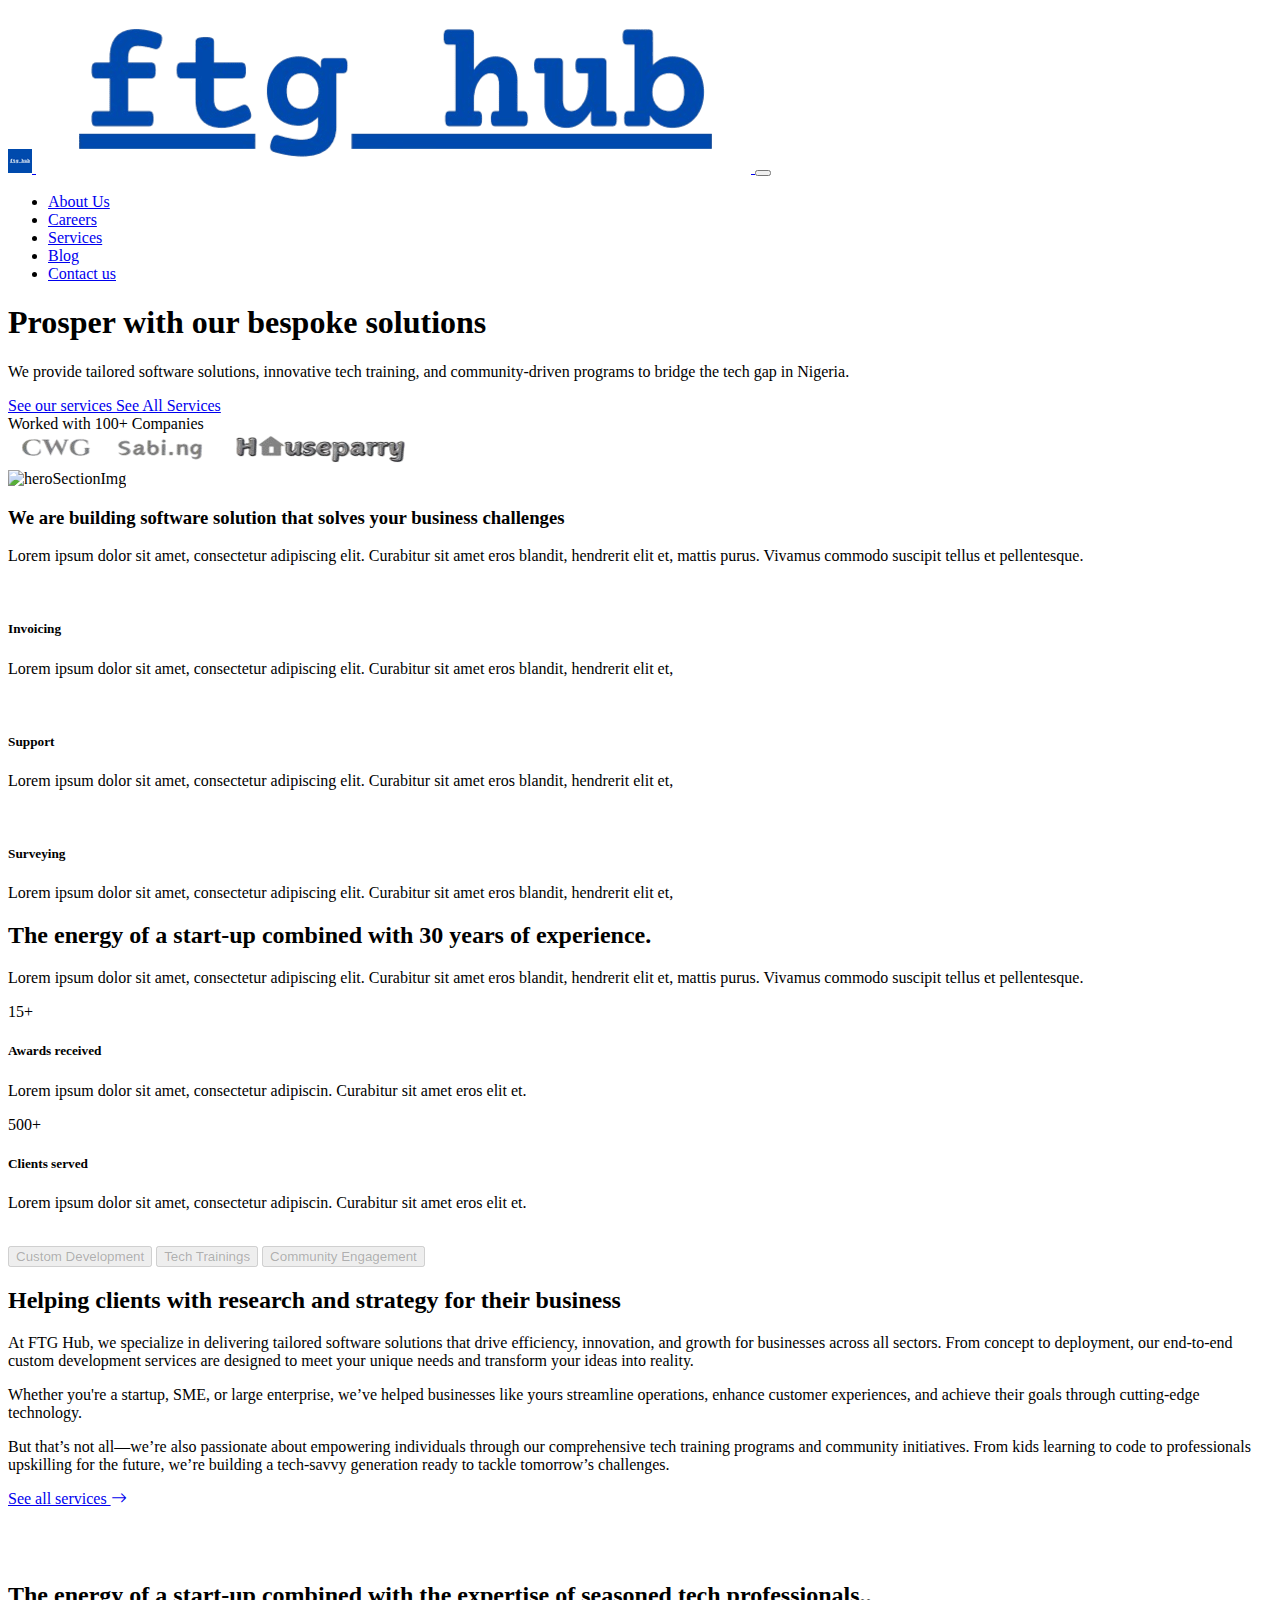
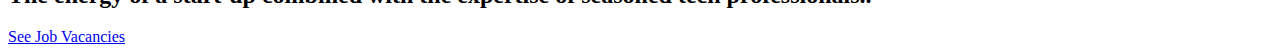
==== index.html @ 21bb98fd "phase 1" ====
<!DOCTYPE html>
<html lang="en">
  <head>
    <meta charset="UTF-8" />
    <meta http-equiv="X-UA-Compatible" content="IE=edge" />
    <meta name="viewport" content="width=device-width, initial-scale=1.0" />
    <title>Agency Website</title>
    <link rel="stylesheet" href="./app.css" />
    <link
      href="https://cdn.jsdelivr.net/npm/bootstrap@5.1.3/dist/css/bootstrap.min.css"
      rel="stylesheet"
      integrity="sha384-1BmE4kWBq78iYhFldvKuhfTAU6auU8tT94WrHftjDbrCEXSU1oBoqyl2QvZ6jIW3"
      crossorigin="anonymous"
    />
    <link
      rel="stylesheet"
      href="https://cdn.jsdelivr.net/npm/bootstrap-icons@1.8.1/font/bootstrap-icons.css"
    />
    <script src="./components/Navbar.js" defer></script>
  </head>
  <body>
    <div class="app">
      <!-- Navbar  -->
      <nav id="navbar" class="navbar navbar-expand-md navbar-light"></nav>
      <!-- Header  -->
      <div class="bg-bluelight container-fluid pt-5 light-bg">
        <div class="container">
          <div class="row">
            <div class="col-md-5 col-lg-6 py-3">
              <div>
                <h1 class="cl-blue-900">Prosper with our bespoke solutions</h1>
                <p>
                  We provide tailored software solutions, innovative tech
                  training, and community-driven programs to bridge the tech gap
                  in Nigeria.
                </p>
              </div>
              <div class="mt-4">
                <a
                  href="#services"
                  type="button"
                  class="btn btn-warning my-2 rounded-pill bg-brand-primay"
                >
                  See our services
                </a>
                <a
                  href="./service.html"
                  class="btn cl-blue-900 fw-smbold rounded-pill ms-sm-3 ms-md-0 ms-lg-3"
                >
                  See All Services
                </a>
              </div>
              <div class="mt-5">
                <span>Worked with 100+ Companies</span>
                <div class="mt-3">
                  <img
                    class="w-75"
                    src="./images/Header-Logos.png"
                    alt="headerLogos"
                    srcset=""
                  />
                </div>
              </div>
            </div>
            <div class="header-img-wrapper col-md-7 col-lg-6 overflow-hidden">
              <img
                class="img-fit-cover mt-5"
                src="./images/Herosection-Img.png"
                alt="heroSectionImg"
                srcset=""
              />
            </div>
          </div>
        </div>
      </div>
      <!-- Help Section  -->
      <section
        data-posts-category="helpPosts"
        id="helpSection"
        class="container-fluid py-5 mt-3 light-bg"
      ></section>
      <!-- Features Section  -->
      <section class="container-fluid py-5 bg-bluefaint light-bg">
        <div class="container">
          <div class="row gy-3 gy-md-5">
            <div class="text-container col-12">
              <div class="text-wrapper row row-cols-2 gy-3">
                <h3 class="col col-12 col-md-6">
                  We are building software solution that solves your business
                  challenges
                </h3>
                <p class="col col-12 col-md-6">
                  Lorem ipsum dolor sit amet, consectetur adipiscing elit.
                  Curabitur sit amet eros blandit, hendrerit elit et, mattis
                  purus. Vivamus commodo suscipit tellus et pellentesque.
                </p>
              </div>
            </div>
            <div class="features col-12">
              <div
                class="row row-cols-1 row-cols-sm-2 row-cols-md-3 gy-3 gy-md-0"
              >
                <div class="col">
                  <div class="card border-0 b-6">
                    <div class="card-body px-4 py-5">
                      <img
                        src="./images/layer-group.svg"
                        type="image/svg"
                        alt=""
                      />
                      <h5 class="card-title cl-blue-900 my-3">Invoicing</h5>
                      <p class="card-text">
                        Lorem ipsum dolor sit amet, consectetur adipiscing elit.
                        Curabitur sit amet eros blandit, hendrerit elit et,
                      </p>
                    </div>
                  </div>
                </div>
                <div class="col">
                  <div class="card border-0 b-6">
                    <div class="card-body px-4 py-5">
                      <img
                        src="./images/wand-magic-sparkel.svg"
                        type="image/svg"
                        alt=""
                      />
                      <h5 class="card-title cl-blue-900 my-3">Support</h5>
                      <p class="card-text">
                        Lorem ipsum dolor sit amet, consectetur adipiscing elit.
                        Curabitur sit amet eros blandit, hendrerit elit et,
                      </p>
                    </div>
                  </div>
                </div>
                <div class="col">
                  <div class="card border-0 b-6">
                    <div class="card-body px-4 py-5">
                      <img src="./images/heart.svg" type="image/svg" alt="" />
                      <h5 class="card-title cl-blue-900 my-3">Surveying</h5>
                      <p class="card-text">
                        Lorem ipsum dolor sit amet, consectetur adipiscing elit.
                        Curabitur sit amet eros blandit, hendrerit elit et,
                      </p>
                    </div>
                  </div>
                </div>
              </div>
            </div>
          </div>
        </div>
      </section>
      <!-- About Section  -->
      <section class="container-fluid py-5 mt-4 overflow-hidden light-bg">
        <div class="container position-relative">
          <div class="row row-cols-2">
            <div class="col-12 col-md-6 py-4 py-md-5">
              <h2 class="">
                The energy of a start-up combined with 30 years of experience.
              </h2>
              <p class="mt-3">
                Lorem ipsum dolor sit amet, consectetur adipiscing elit.
                Curabitur sit amet eros blandit, hendrerit elit et, mattis
                purus. Vivamus commodo suscipit tellus et pellentesque.
              </p>
              <div class="row row-cols-2 mt-5">
                <div class="col-12 col-sm-6">
                  <span class="h2 cl-primary"> 15+ </span>
                  <h5 class="">Awards received</h5>
                  <p class="">
                    Lorem ipsum dolor sit amet, consectetur adipiscin. Curabitur
                    sit amet eros elit et.
                  </p>
                </div>
                <div class="col-12 col-sm-6">
                  <span class="h2 cl-primary"> 500+ </span>
                  <h5 class=" ">Clients served</h5>
                  <p class="  ">
                    Lorem ipsum dolor sit amet, consectetur adipiscin. Curabitur
                    sit amet eros elit et.
                  </p>
                </div>
              </div>
            </div>
            <div class="col-12 col-md-6 position-relative">
              <div class="img-bar"></div>
              <img
                src="./images/Circle.svg"
                alt=""
                class="overlay-img--circle p-tr position-absolute"
              />
              <img
                class="img-fit-cover b-6"
                src="./images/Aboutsection-Img.png"
                alt=""
                srcset=""
              />
            </div>
          </div>
        </div>
      </section>
      <!-- Services Section  -->
      <section
        id="services"
        class="container-fluid py-5 overflow-hidden light-bg"
      >
        <div class="container b-6 bg-bluefaint p-4 position-relative">
          <div class="row">
            <div class="serviceTabs-wrapper col-12">
              <button
                type="button"
                class="btn bg-white fs-7 rounded-pill"
                disabled
              >
                Custom Development
              </button>
              <button
                type="button"
                class="btn btn-outline-secondary mt-1 mt-sm-0 fs-7 rounded-pill"
                disabled
              >
                Tech Trainings
              </button>
              <button
                type="button"
                class="btn btn-outline-secondary mt-1 mt-sm-0 fs-7 rounded-pill"
                disabled
              >
                Community Engagement
              </button>
            </div>
            <div class="service-section-wrappper col-12">
              <div class="row pt-4 pt-md-5 gx-5 row-cols-2">
                <div class="col-12 col-md-6 py-4 py-md-5 order-2 order-md-1">
                  <h2 class="">
                    Helping clients with research and strategy for their
                    business
                  </h2>
                  <div class="p-body mt-3 mt-sm-4 mt-md-5">
                    <p>
                      At FTG Hub, we specialize in delivering tailored software
                      solutions that drive efficiency, innovation, and growth
                      for businesses across all sectors. From concept to
                      deployment, our end-to-end custom development services are
                      designed to meet your unique needs and transform your
                      ideas into reality.
                    </p>
                    <p>
                      Whether you're a startup, SME, or large enterprise, we’ve
                      helped businesses like yours streamline operations,
                      enhance customer experiences, and achieve their goals
                      through cutting-edge technology.
                    </p>
                    <p>
                      But that’s not all—we’re also passionate about empowering
                      individuals through our comprehensive tech training
                      programs and community initiatives. From kids learning to
                      code to professionals upskilling for the future, we’re
                      building a tech-savvy generation ready to tackle
                      tomorrow’s challenges.
                    </p>
                  </div>
                  <div class="mt-3 mt-sm-4 mt-md-5">
                    <a href="./service.html" class=""
                      >See all services <i class="bi bi-arrow-right"></i
                    ></a>
                  </div>
                </div>
                <div
                  class="col-12 col-md-6 overflow-hidden b-6 position-relative order-1 order-md-2"
                >
                  <div class="img-bar"></div>
                  <img
                    class="img-fit-cover b-6"
                    src="./images/Servicesection-Img.png"
                    alt=""
                    srcset=""
                  />
                </div>
              </div>
            </div>
          </div>
          <img
            class="overlay-img--ribbon position-absolute"
            src="./images/Ribbon.svg"
            alt=""
            type="image/svg"
          />
        </div>
      </section>
      <!-- CTA  -->
      <div
        class="container-fluid p-0 overflow-hidden bg-brand-primay dark-bg align-items-center"
      >
        <div class="row">
          <div class="col-12 col-md-6">
            <img
              class="img-fit-cover"
              src="./images/CTA-Img.png"
              alt=""
              srcset=""
            />
          </div>
          <div class="col-12 col-md-6 dark-bg py-5 px-5">
            <h2 class="w-75">
              The energy of a start-up combined with the expertise of seasoned
              tech professionals..
            </h2>
            <a
              href="./careers.html"
              class="btn bg-white px-4 my-4 rounded-pill"
            >
              See Job Vacancies
            </a>
          </div>
        </div>
      </div>
      <!-- Video Section  -->
      <section
        id="videoSection"
        class="container-fluid py-5 my-md-3 my-lg-4"
      ></section>
      <!-- Latest Section  -->
      <section
        data-posts-category="latestBlogAndNews"
        class="container-fluid py-5 bg-bluelight light-bg"
      ></section>
      <!-- Footer  -->
      <footer
        id="footer"
        class="container-fluid bg-blueDark py-5 dark-bg"
      ></footer>
    </div>
    <!-- Bootstrap CDN link  -->
    <script
      src="https://cdn.jsdelivr.net/npm/bootstrap@5.1.3/dist/js/bootstrap.bundle.min.js"
      integrity="sha384-ka7Sk0Gln4gmtz2MlQnikT1wXgYsOg+OMhuP+IlRH9sENBO0LRn5q+8nbTov4+1p"
      crossorigin="anonymous"
    ></script>
    <!--  App.js file -->
    <script src="./app.js"></script>
    <!--  Component : Footer -->
    <script src="./components/Footer.js"></script>
    <!--  Component : Posts -->
    <script src="./components/Posts.js"></script>
    <!--  Component : videoSection -->
    <script src="./components/VideoSection.js"></script>
  </body>
</html>
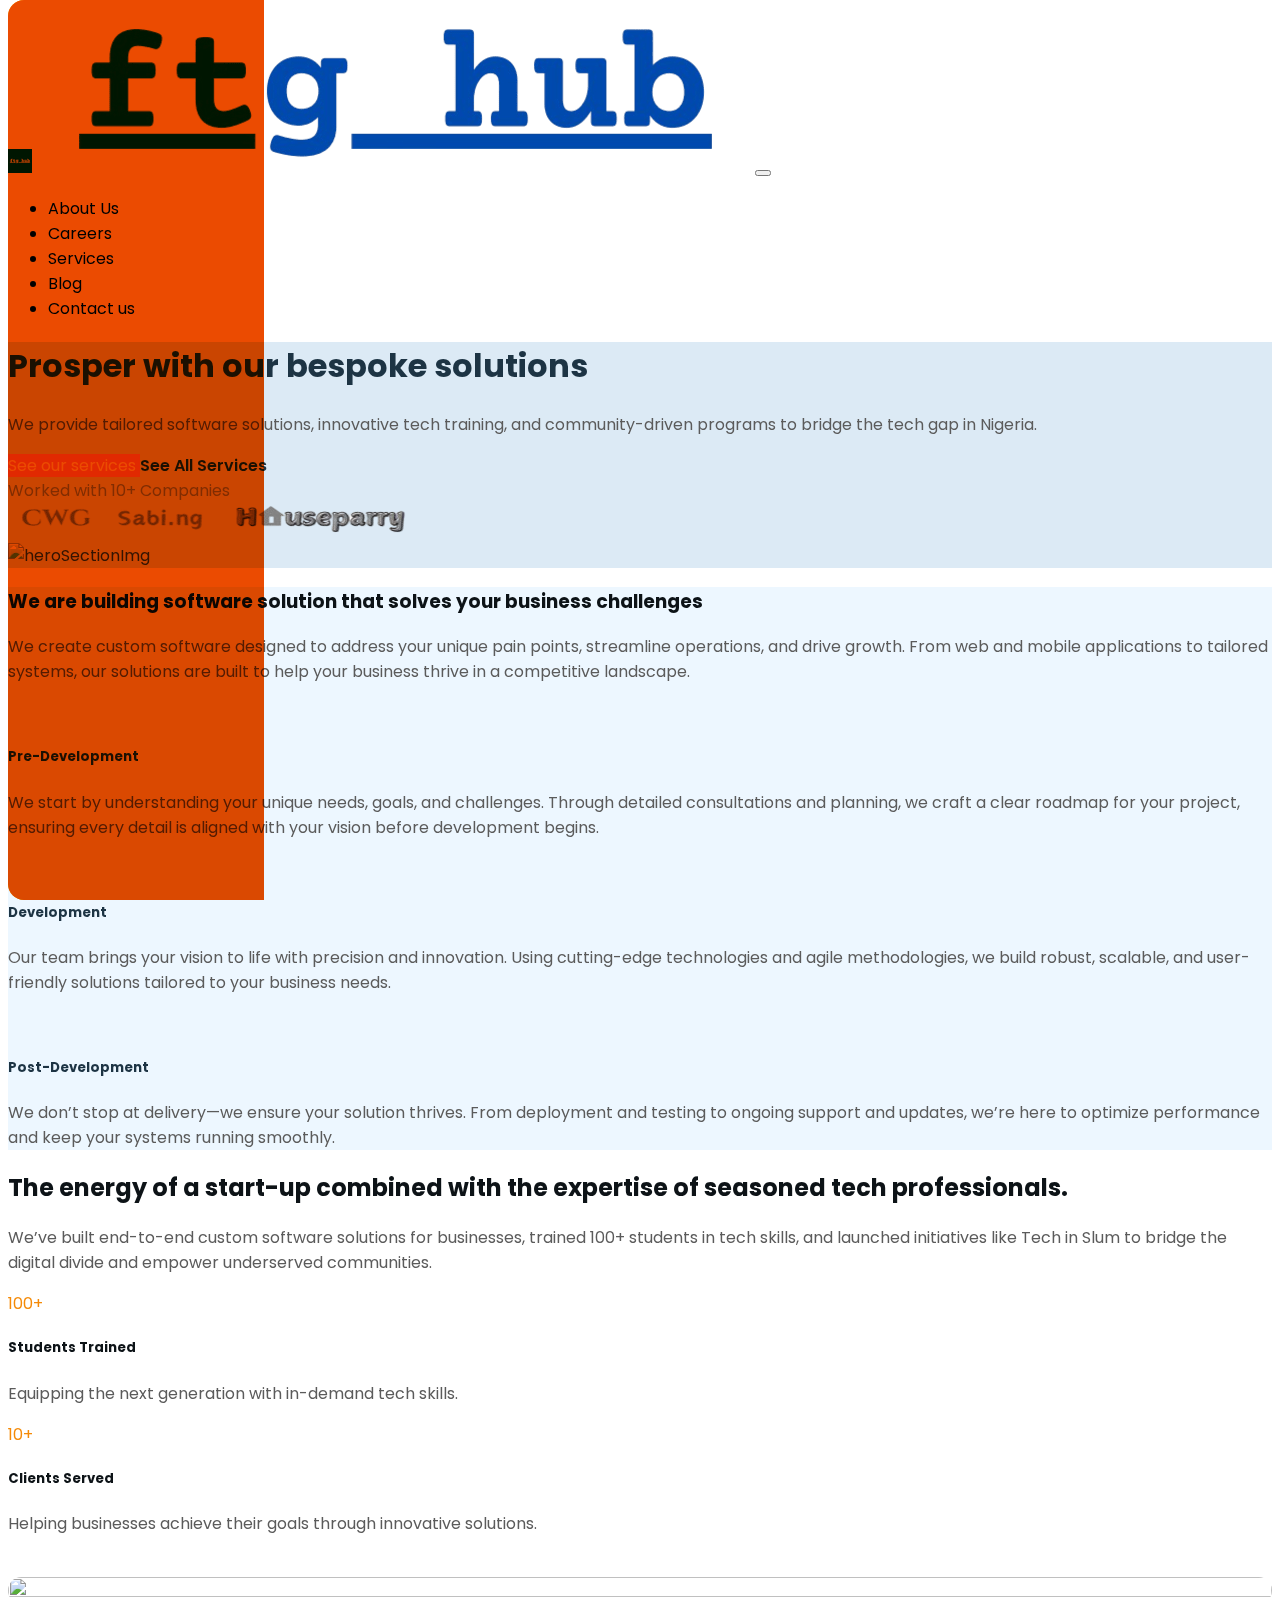
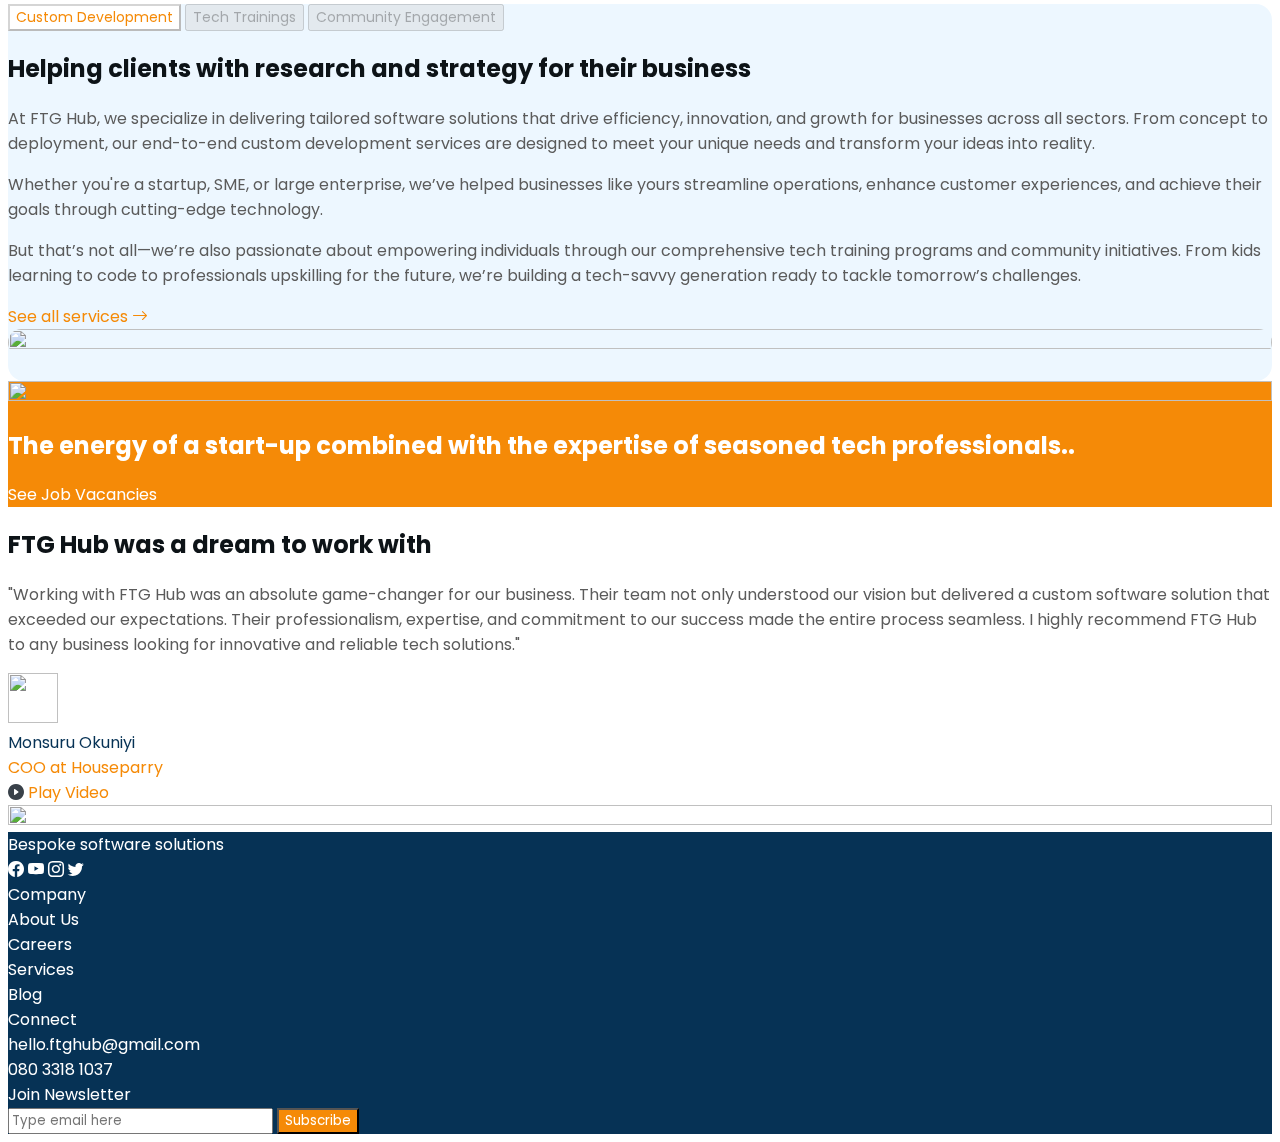
==== commit 83cad069: "content update by Ola" ====
--- a/index.html
+++ b/index.html
@@ -4,7 +4,7 @@
     <meta charset="UTF-8" />
     <meta http-equiv="X-UA-Compatible" content="IE=edge" />
     <meta name="viewport" content="width=device-width, initial-scale=1.0" />
-    <title>Agency Website</title>
+    <title>FTG Hub | Home</title>
     <link rel="stylesheet" href="./app.css" />
     <link
       href="https://cdn.jsdelivr.net/npm/bootstrap@5.1.3/dist/css/bootstrap.min.css"
@@ -51,7 +51,7 @@
                 </a>
               </div>
               <div class="mt-5">
-                <span>Worked with 100+ Companies</span>
+                <span>Worked with 10+ Companies</span>
                 <div class="mt-3">
                   <img
                     class="w-75"
@@ -90,9 +90,10 @@
                   challenges
                 </h3>
                 <p class="col col-12 col-md-6">
-                  Lorem ipsum dolor sit amet, consectetur adipiscing elit.
-                  Curabitur sit amet eros blandit, hendrerit elit et, mattis
-                  purus. Vivamus commodo suscipit tellus et pellentesque.
+                  We create custom software designed to address your unique pain
+                  points, streamline operations, and drive growth. From web and
+                  mobile applications to tailored systems, our solutions are
+                  built to help your business thrive in a competitive landscape.
                 </p>
               </div>
             </div>
@@ -108,10 +109,15 @@
                         type="image/svg"
                         alt=""
                       />
-                      <h5 class="card-title cl-blue-900 my-3">Invoicing</h5>
+                      <h5 class="card-title cl-blue-900 my-3">
+                        Pre-Development
+                      </h5>
                       <p class="card-text">
-                        Lorem ipsum dolor sit amet, consectetur adipiscing elit.
-                        Curabitur sit amet eros blandit, hendrerit elit et,
+                        We start by understanding your unique needs, goals, and
+                        challenges. Through detailed consultations and planning,
+                        we craft a clear roadmap for your project, ensuring
+                        every detail is aligned with your vision before
+                        development begins.
                       </p>
                     </div>
                   </div>
@@ -124,10 +130,12 @@
                         type="image/svg"
                         alt=""
                       />
-                      <h5 class="card-title cl-blue-900 my-3">Support</h5>
+                      <h5 class="card-title cl-blue-900 my-3">Development</h5>
                       <p class="card-text">
-                        Lorem ipsum dolor sit amet, consectetur adipiscing elit.
-                        Curabitur sit amet eros blandit, hendrerit elit et,
+                        Our team brings your vision to life with precision and
+                        innovation. Using cutting-edge technologies and agile
+                        methodologies, we build robust, scalable, and
+                        user-friendly solutions tailored to your business needs.
                       </p>
                     </div>
                   </div>
@@ -136,10 +144,14 @@
                   <div class="card border-0 b-6">
                     <div class="card-body px-4 py-5">
                       <img src="./images/heart.svg" type="image/svg" alt="" />
-                      <h5 class="card-title cl-blue-900 my-3">Surveying</h5>
+                      <h5 class="card-title cl-blue-900 my-3">
+                        Post-Development
+                      </h5>
                       <p class="card-text">
-                        Lorem ipsum dolor sit amet, consectetur adipiscing elit.
-                        Curabitur sit amet eros blandit, hendrerit elit et,
+                        We don’t stop at delivery—we ensure your solution
+                        thrives. From deployment and testing to ongoing support
+                        and updates, we’re here to optimize performance and keep
+                        your systems running smoothly.
                       </p>
                     </div>
                   </div>
@@ -155,28 +167,29 @@
           <div class="row row-cols-2">
             <div class="col-12 col-md-6 py-4 py-md-5">
               <h2 class="">
-                The energy of a start-up combined with 30 years of experience.
+                The energy of a start-up combined with the expertise of seasoned
+                tech professionals.
               </h2>
               <p class="mt-3">
-                Lorem ipsum dolor sit amet, consectetur adipiscing elit.
-                Curabitur sit amet eros blandit, hendrerit elit et, mattis
-                purus. Vivamus commodo suscipit tellus et pellentesque.
+                We’ve built end-to-end custom software solutions for businesses,
+                trained 100+ students in tech skills, and launched initiatives
+                like Tech in Slum to bridge the digital divide and empower
+                underserved communities.
               </p>
               <div class="row row-cols-2 mt-5">
                 <div class="col-12 col-sm-6">
-                  <span class="h2 cl-primary"> 15+ </span>
-                  <h5 class="">Awards received</h5>
+                  <span class="h2 cl-primary"> 100+ </span>
+                  <h5 class="">Students Trained</h5>
                   <p class="">
-                    Lorem ipsum dolor sit amet, consectetur adipiscin. Curabitur
-                    sit amet eros elit et.
+                    Equipping the next generation with in-demand tech skills.
                   </p>
                 </div>
                 <div class="col-12 col-sm-6">
-                  <span class="h2 cl-primary"> 500+ </span>
-                  <h5 class=" ">Clients served</h5>
+                  <span class="h2 cl-primary"> 10+ </span>
+                  <h5 class=" ">Clients Served</h5>
                   <p class="  ">
-                    Lorem ipsum dolor sit amet, consectetur adipiscin. Curabitur
-                    sit amet eros elit et.
+                    Helping businesses achieve their goals through innovative
+                    solutions.
                   </p>
                 </div>
               </div>
--- a/app.css
+++ b/app.css
@@ -0,0 +1,244 @@
+@import url("https://fonts.googleapis.com/css2?family=Poppins:wght@100;200;300;400;500;600;700;800&display=swap");
+
+* {
+  font-family: "Poppins", sans-serif;
+}
+/* Brand Logo  */
+.brand-logo {
+  max-width: 140px;
+}
+
+.team-post {
+  cursor: pointer;
+}
+.team-post:hover .team-detail {
+  transform: translateY(0%);
+  -webkit-transform: translateY(0%);
+  -moz-transform: translateY(0%);
+  -ms-transform: translateY(0%);
+  -o-transform: translateY(0%);
+}
+.team-detail {
+  position: absolute;
+  bottom: 0;
+  left: 0;
+  right: 0;
+  min-height: 70%;
+  background: #161616da;
+  transform: translateY(100%);
+  -webkit-transform: translateY(100%);
+  -moz-transform: translateY(100%);
+  -ms-transform: translateY(100%);
+  -o-transform: translateY(100%);
+  transition: transform ease-in-out 500ms;
+  -webkit-transition: transform ease-in-out 500ms;
+  -moz-transition: transform ease-in-out 500ms;
+  -ms-transition: transform ease-in-out 500ms;
+  -o-transition: transform ease-in-out 500ms;
+}
+
+/* background  */
+.dark-bg,
+.dark-bg a {
+  color: white;
+}
+.light-bg h1,
+.light-bg h2,
+.light-bg h3,
+.light-bg h4,
+.light-bg h5,
+.light-bg h6 {
+  color: #0d1317;
+}
+.light-bg p,
+.light-bg li {
+  color: #5b5b5b;
+}
+.light-bg span {
+  color: rgba(57, 65, 73, 0.5);
+}
+.light-bg {
+  color: #394149;
+}
+.light-bg a {
+  color: #f58a07;
+}
+/* background Colors */
+.bg-brand-primay {
+  background: #f58a07 !important;
+  color: white !important;
+}
+.bg-brand-primayfaint {
+  color: #f58a07 !important;
+  background: rgba(245, 138, 7, 0.1) !important;
+}
+.bg-bluefaint {
+  background-color: #edf7ff !important;
+}
+.bg-blue-200 {
+  background: rgba(210, 218, 237, 0.17) !important;
+}
+.bg-bluelight {
+  background-color: #dceaf5;
+}
+.bg-blueDark {
+  background: #063255;
+}
+/* btn, a */
+a.bg-brand-primayfaint:hover {
+  color: white !important;
+  background-color: #f58a07 !important;
+}
+button.bg-brand-primay:hover,
+a.bg-brand-primay:hover {
+  background: #f89d2d !important;
+}
+a.cl-blue-900:hover {
+  color: #325771 !important;
+}
+/* font weight  */
+.fw-smbold {
+  font-weight: 600 !important;
+}
+
+/* border */
+.b-6 {
+  border-radius: 16px !important;
+  -webkit-border-radius: 16px !important;
+  -moz-border-radius: 16px !important;
+  -ms-border-radius: 16px !important;
+  -o-border-radius: 16px !important;
+}
+/* color  */
+.cl-white {
+  color: white !important;
+}
+.cl-blue-900 {
+  color: #1d3444 !important;
+}
+.cl-primary {
+  color: #f58a07 !important;
+}
+.cl-blue-700 {
+  color: #063255;
+}
+.icon {
+  color: #f58a07;
+  font-size: 2rem;
+}
+.img-bar {
+  position: absolute;
+  left: 2;
+  top: 0;
+  bottom: 0;
+  background: #f58a07;
+  mix-blend-mode: multiply;
+  width: 20%;
+  z-index: 2;
+  border-radius: 16px 0px 0px 16px;
+  -webkit-border-radius: 16px 0px 0px 16px;
+  -moz-border-radius: 16px 0px 0px 16px;
+  -ms-border-radius: 16px 0px 0px 16px;
+  -o-border-radius: 16px 0px 0px 16px;
+}
+.img-fit-cover {
+  width: 100%;
+  height: 100%;
+  object-fit: cover;
+  /* max-height: 560px; */
+}
+
+.p-tr {
+  right: -3.6%;
+  top: -5.6%;
+}
+.p-ru {
+  right: -3.6%;
+  top: 10%;
+}
+.p-rc {
+  right: -6.5%;
+  top: 50%;
+}
+.p-br {
+  right: -0.8%;
+  bottom: -4.6%;
+}
+.p-lu {
+  left: -6.5%;
+  top: 10%;
+}
+.p-lc {
+  left: -6.5%;
+  top: 50%;
+}
+.p-ld {
+  left: -6.5%;
+  bottom: 10%;
+}
+.overlay-img--circle {
+  width: 5rem;
+}
+.overlay-img--ribbon {
+  right: -1.6%;
+  top: -2.6%;
+}
+.overlay-img--cubeLg {
+  width: 23%;
+  height: 23%;
+  background: #f58a07;
+  mix-blend-mode: multiply;
+  right: -0.1%;
+  bottom: -0.6%;
+}
+.overlay-img--cubeSm {
+  width: 15%;
+  height: 15%;
+  background: #f58a07;
+  mix-blend-mode: multiply;
+}
+.fs-7 {
+  font-size: 14px !important;
+}
+@media screen and (max-width: 768px) {
+  .overlay-img {
+    width: 16vw;
+    right: -1%;
+    top: -0.9%;
+  }
+  .overlay-img--circle {
+    width: 16vw;
+  }
+  .overlay-img--ribbon {
+    width: 16vw;
+    right: -2%;
+    top: -1.2%;
+  }
+  .p-br,
+  .p-tr {
+    right: -2.6%;
+  }
+  .tab {
+    font-size: 12px !important;
+  }
+}
+@media screen and (max-width: 620px) {
+  .p-br,
+  .p-tr {
+    right: -0.6%;
+  }
+}
+button.bg-white {
+  background-color: white;
+  color: #f58a07;
+}
+.person-info span {
+  font-size: 14px;
+}
+
+a {
+  text-decoration: none !important;
+}
+form label {
+  color: #9c9c9c;
+}
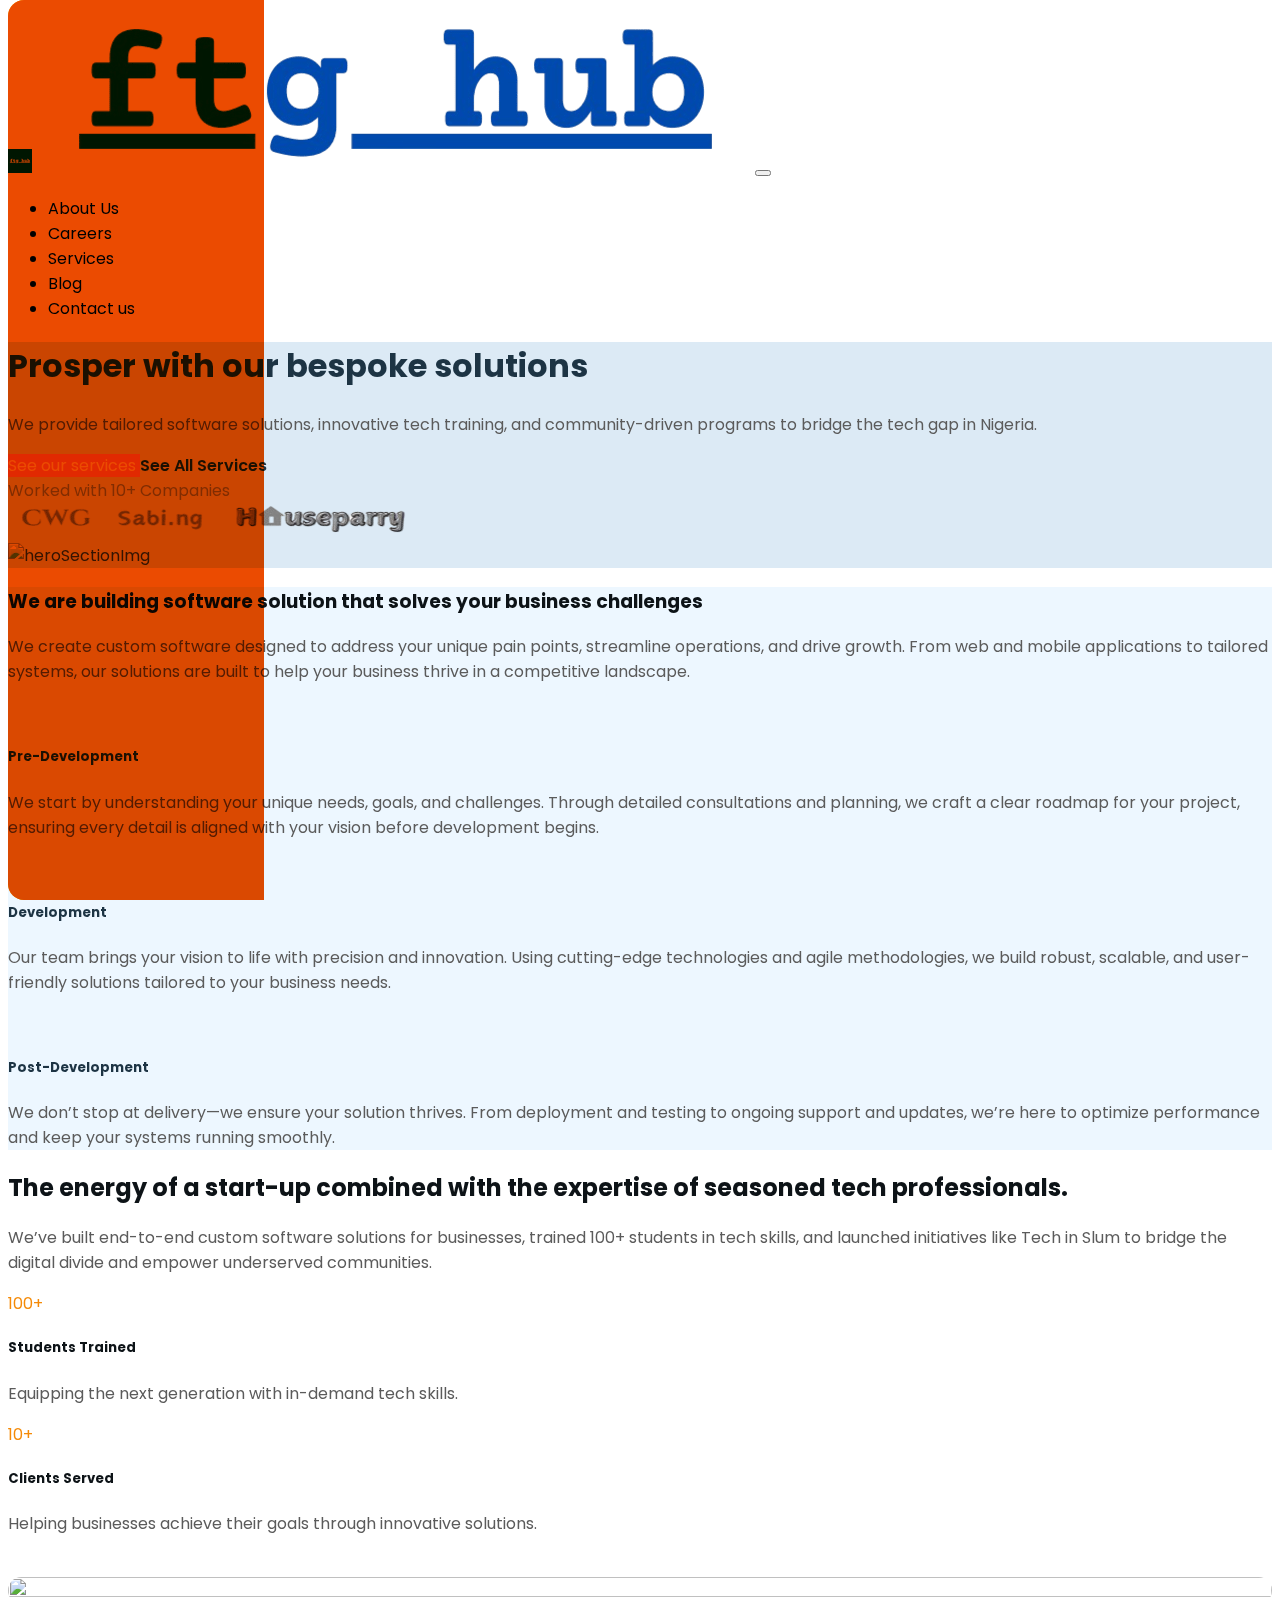
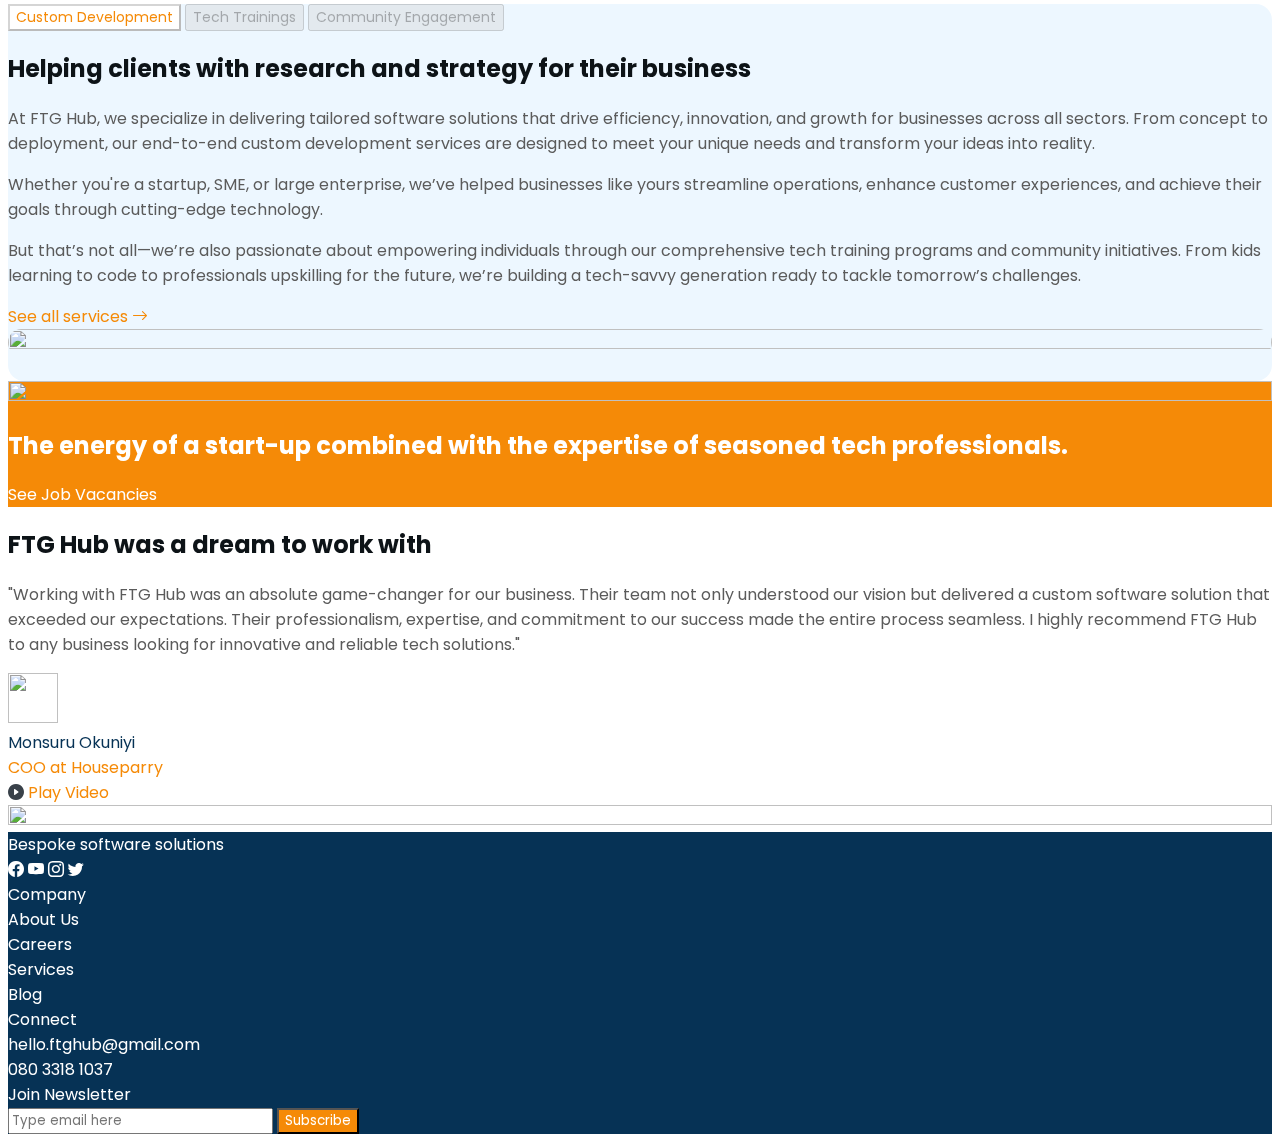
==== commit fa855461: "blog content update by Ola" ====
--- a/index.html
+++ b/index.html
@@ -316,7 +316,7 @@
           <div class="col-12 col-md-6 dark-bg py-5 px-5">
             <h2 class="w-75">
               The energy of a start-up combined with the expertise of seasoned
-              tech professionals..
+              tech professionals.
             </h2>
             <a
               href="./careers.html"
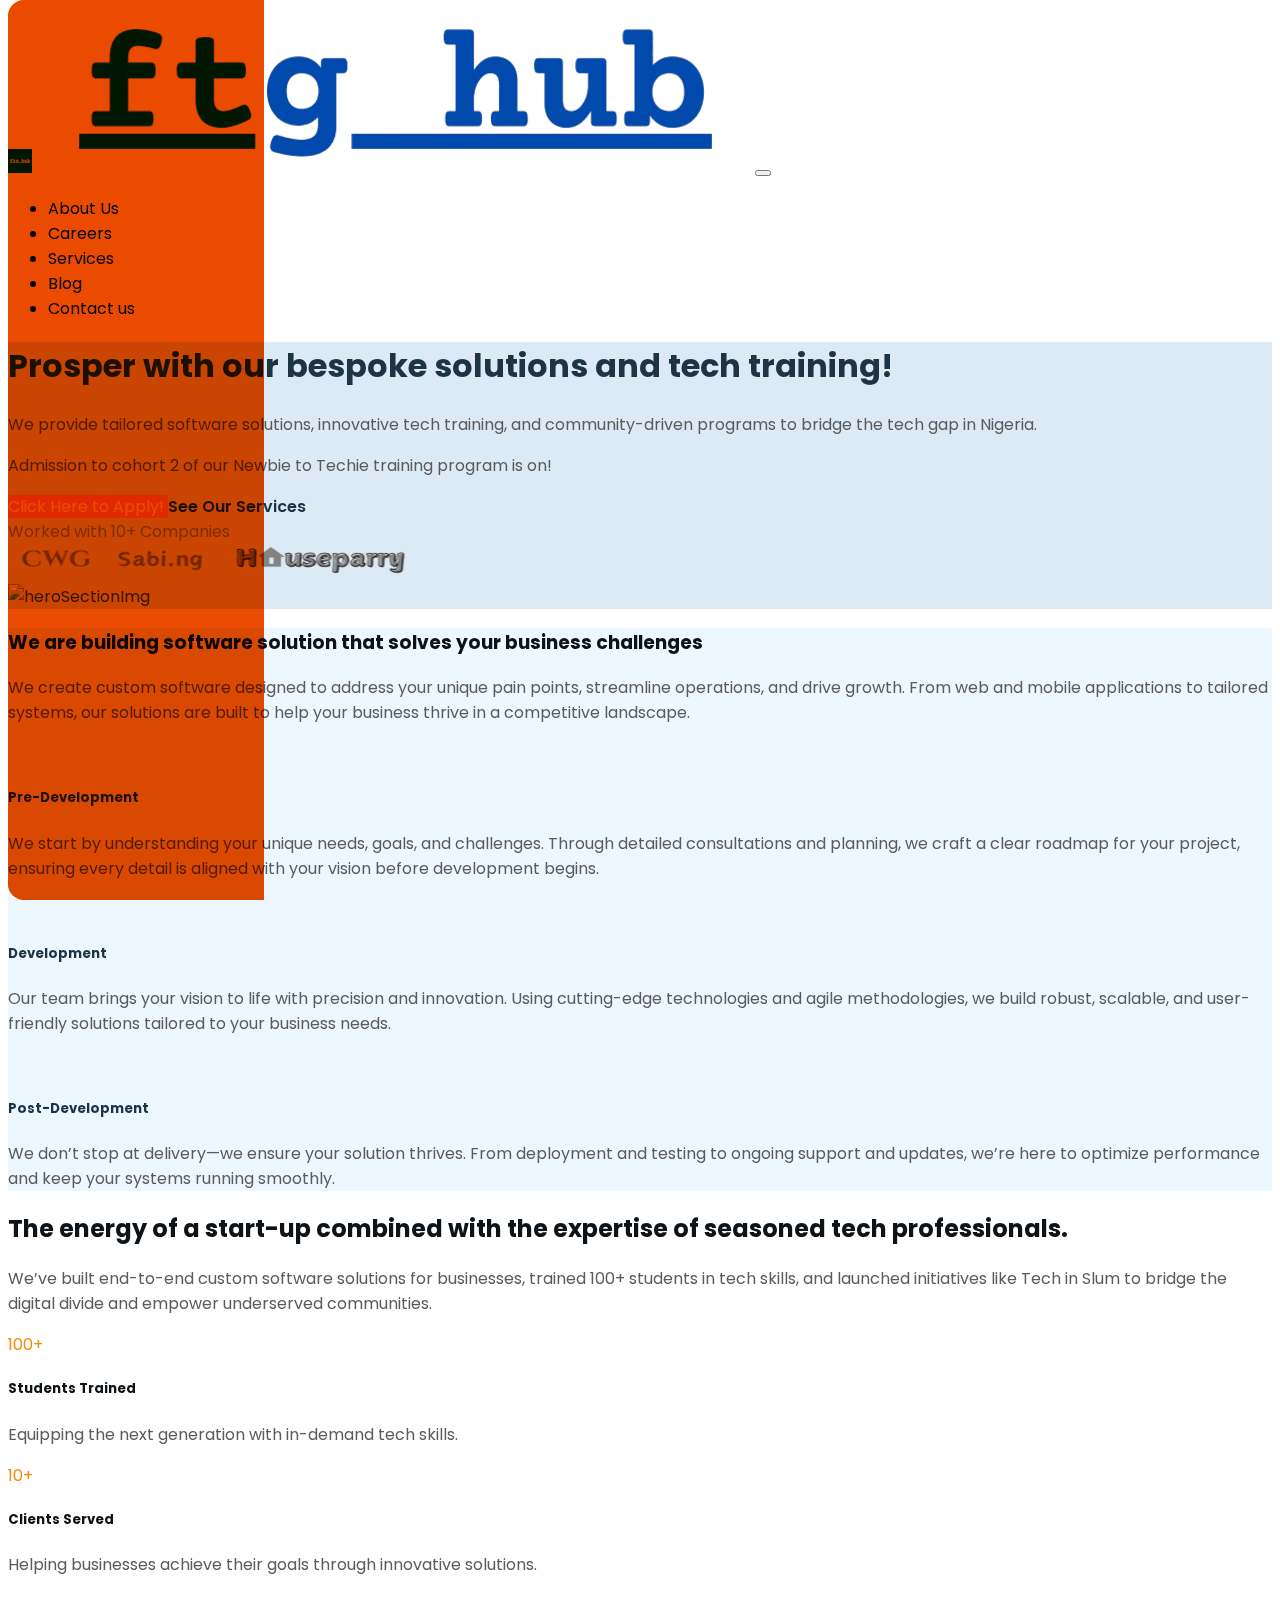
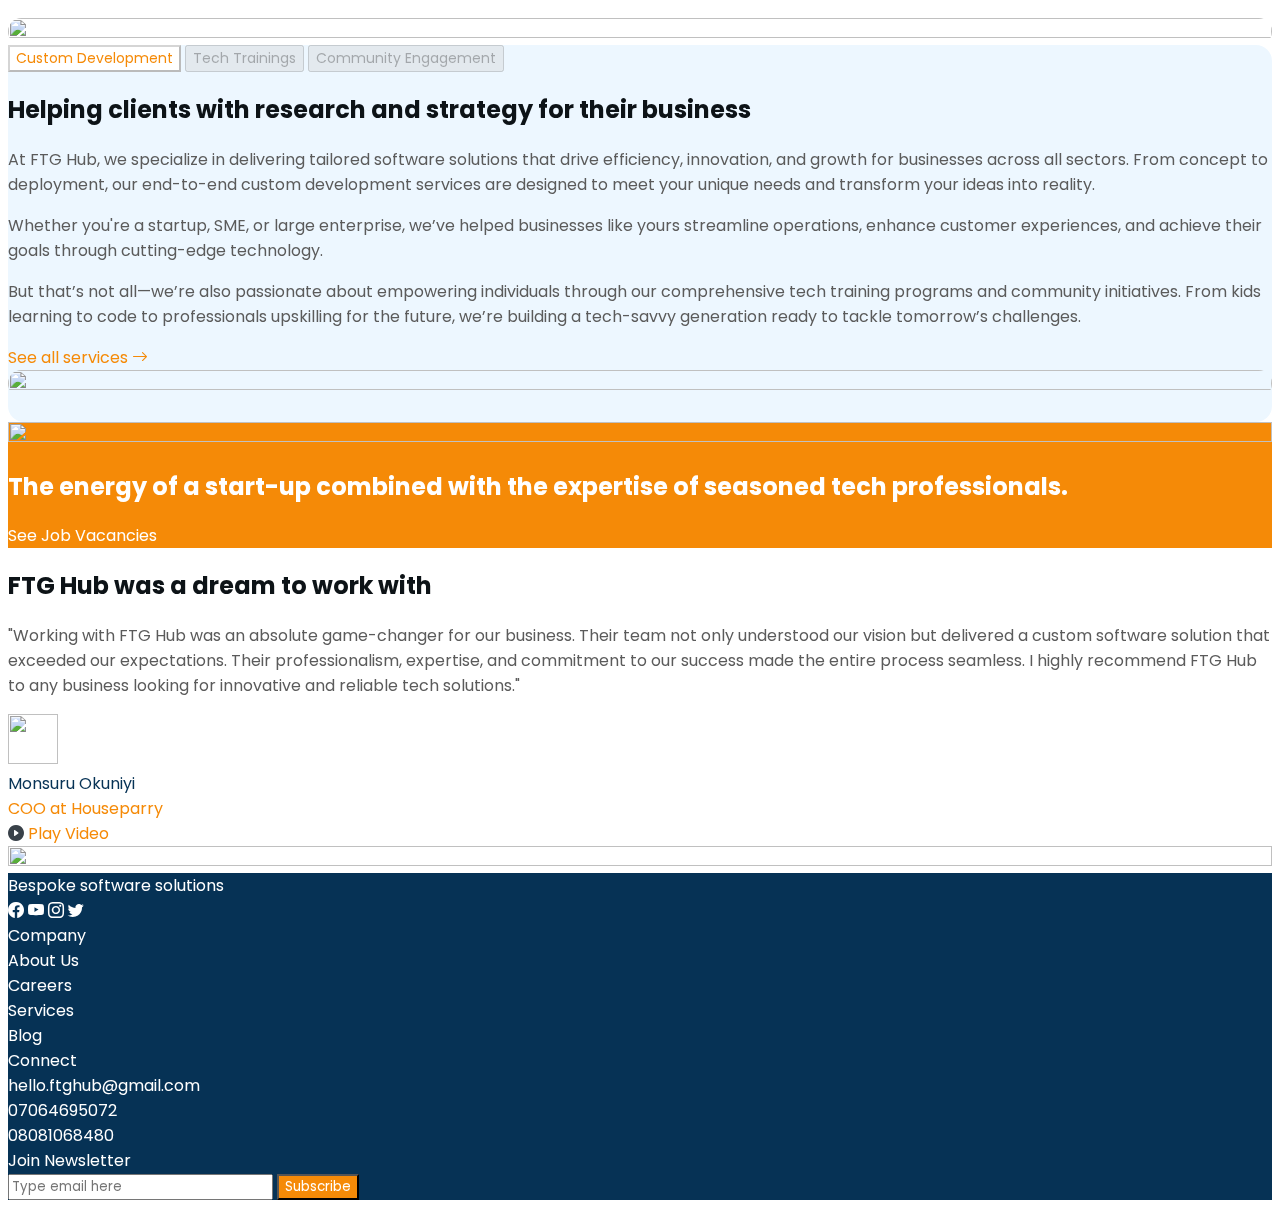
==== commit 2b3c5da5: "added apply button and other details for training" ====
--- a/index.html
+++ b/index.html
@@ -28,26 +28,33 @@
           <div class="row">
             <div class="col-md-5 col-lg-6 py-3">
               <div>
-                <h1 class="cl-blue-900">Prosper with our bespoke solutions</h1>
+                <h1 class="cl-blue-900">
+                  Prosper with our bespoke solutions and tech training!
+                </h1>
                 <p>
                   We provide tailored software solutions, innovative tech
                   training, and community-driven programs to bridge the tech gap
                   in Nigeria.
                 </p>
+                <p>
+                  Admission to cohort 2 of our Newbie to Techie training program
+                  is on!
+                </p>
               </div>
               <div class="mt-4">
                 <a
-                  href="#services"
+                  target="_blank"
+                  href="https://forms.gle/gmZGaYCdX39jZZ4cA"
                   type="button"
                   class="btn btn-warning my-2 rounded-pill bg-brand-primay"
                 >
-                  See our services
+                  Click Here to Apply!
                 </a>
                 <a
                   href="./service.html"
                   class="btn cl-blue-900 fw-smbold rounded-pill ms-sm-3 ms-md-0 ms-lg-3"
                 >
-                  See All Services
+                  See Our Services
                 </a>
               </div>
               <div class="mt-5">
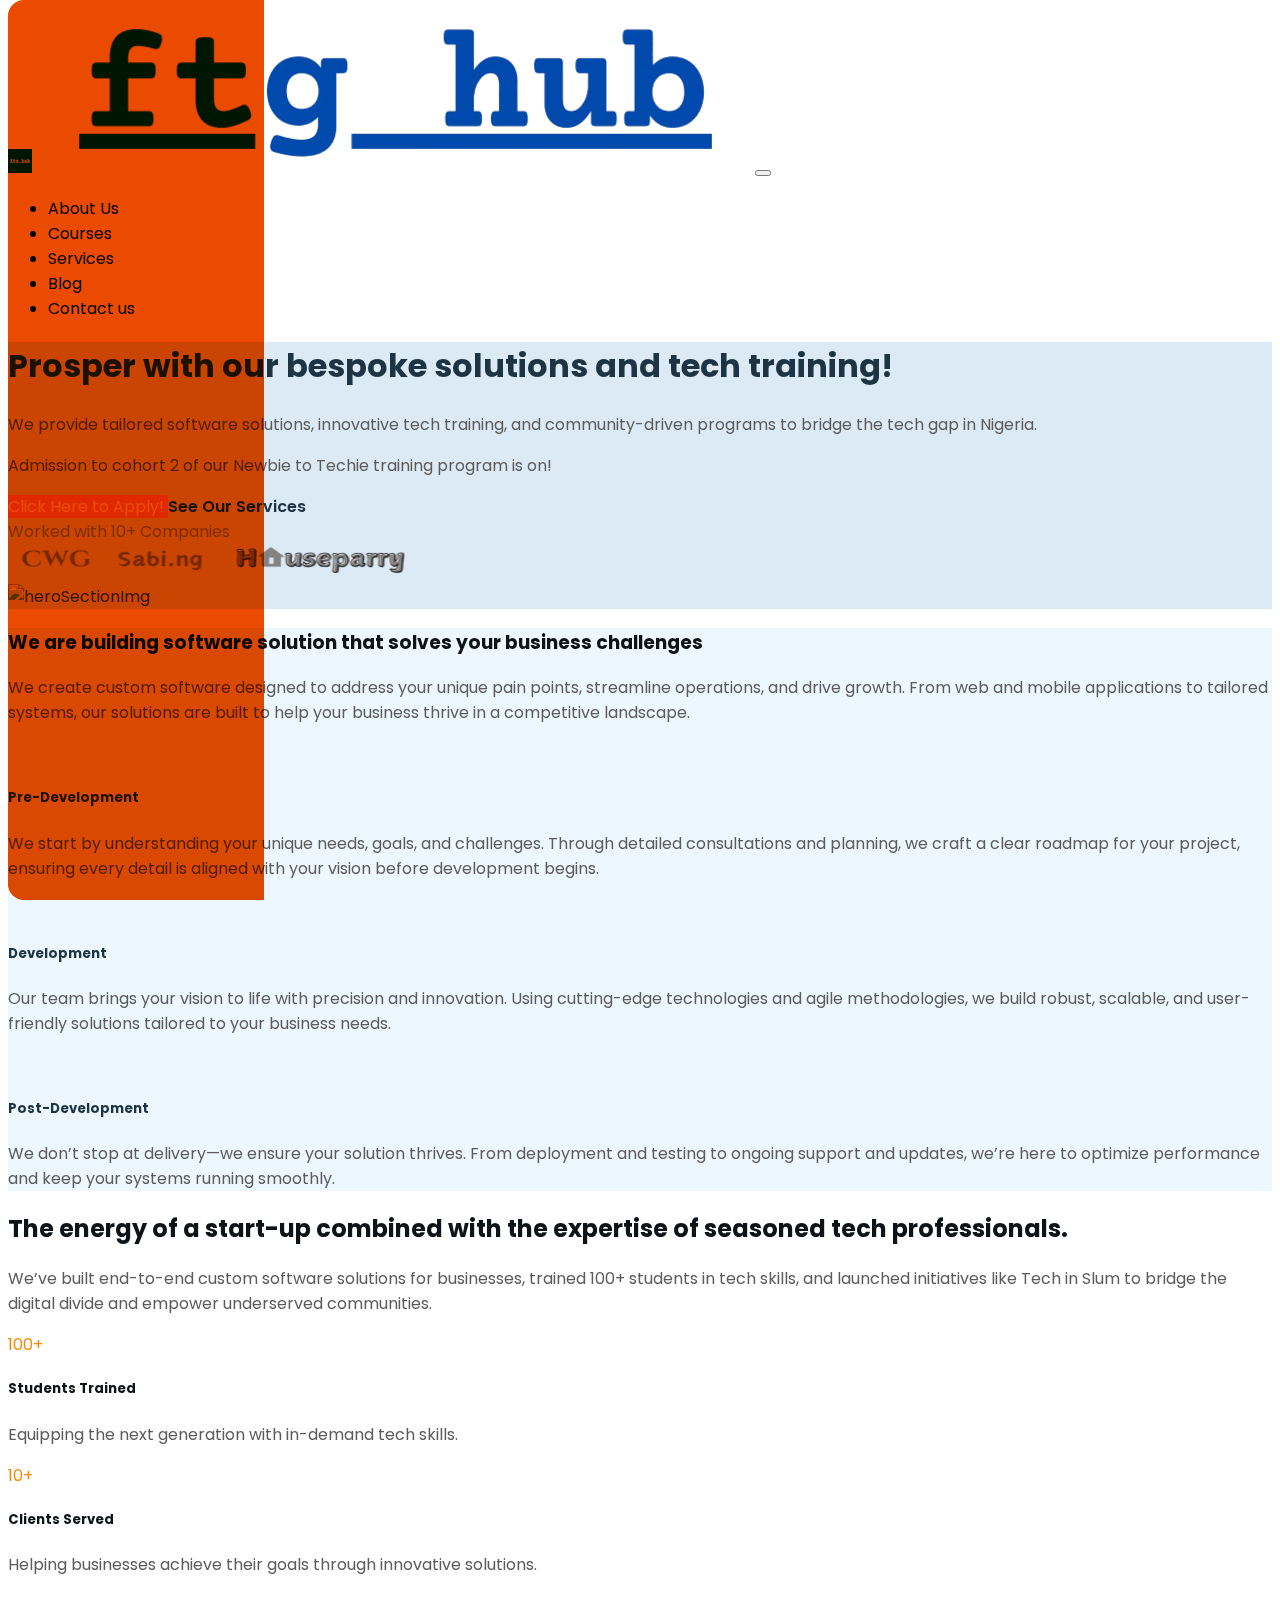
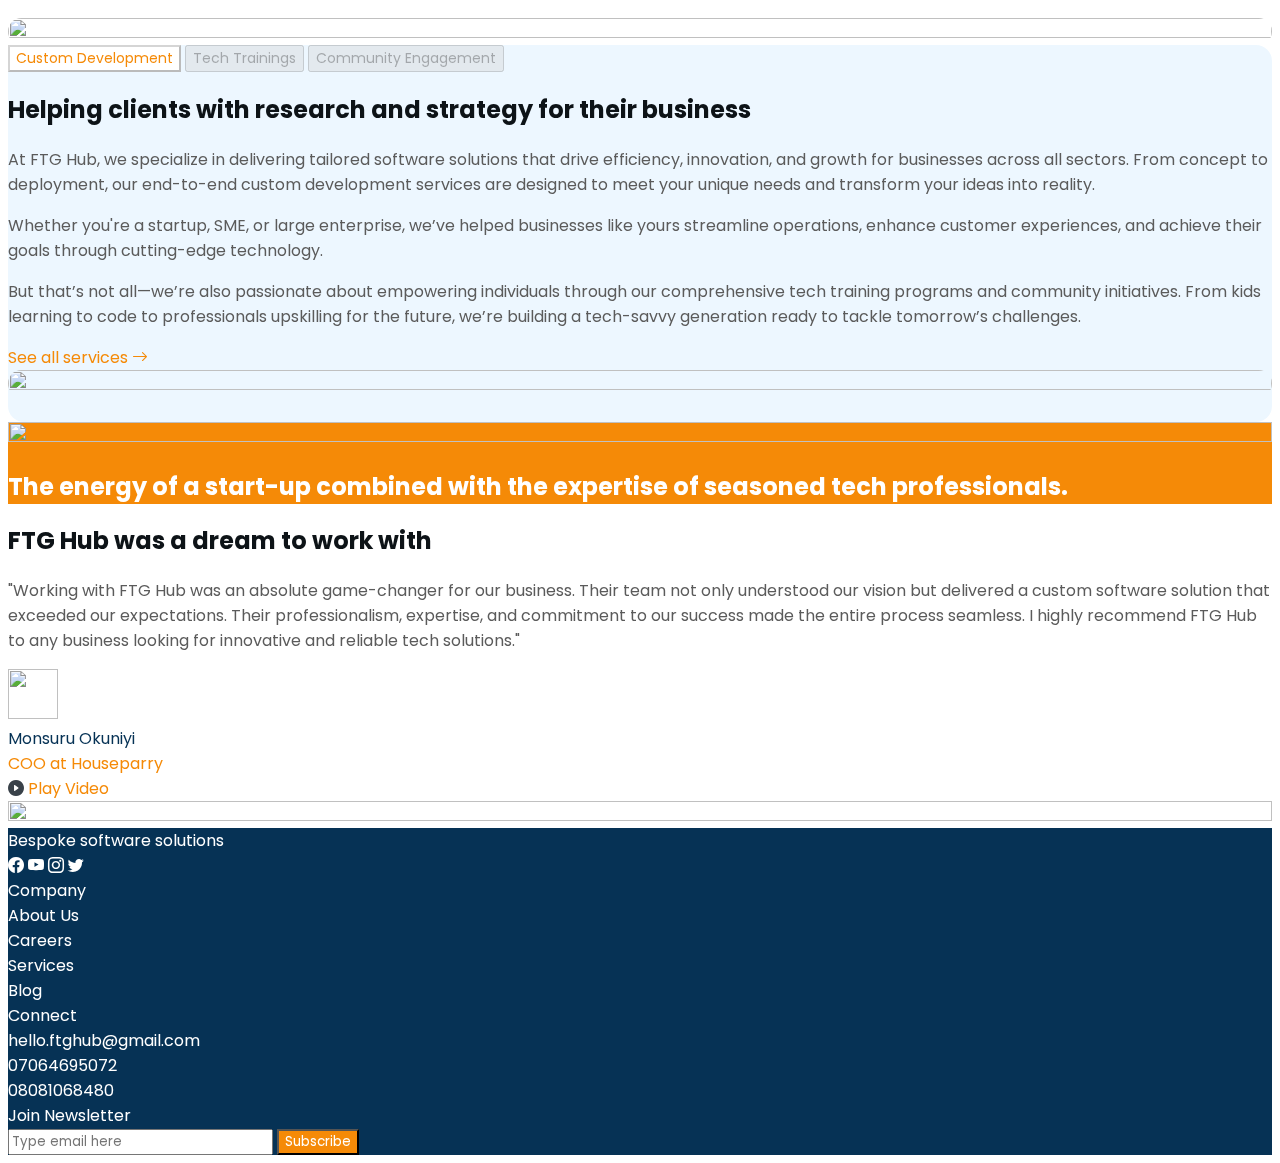
==== commit ce1de82b: "added courses details and did some clean-ups" ====
--- a/index.html
+++ b/index.html
@@ -325,12 +325,12 @@
               The energy of a start-up combined with the expertise of seasoned
               tech professionals.
             </h2>
-            <a
+            <!-- <a
               href="./careers.html"
               class="btn bg-white px-4 my-4 rounded-pill"
             >
               See Job Vacancies
-            </a>
+            </a> -->
           </div>
         </div>
       </div>
